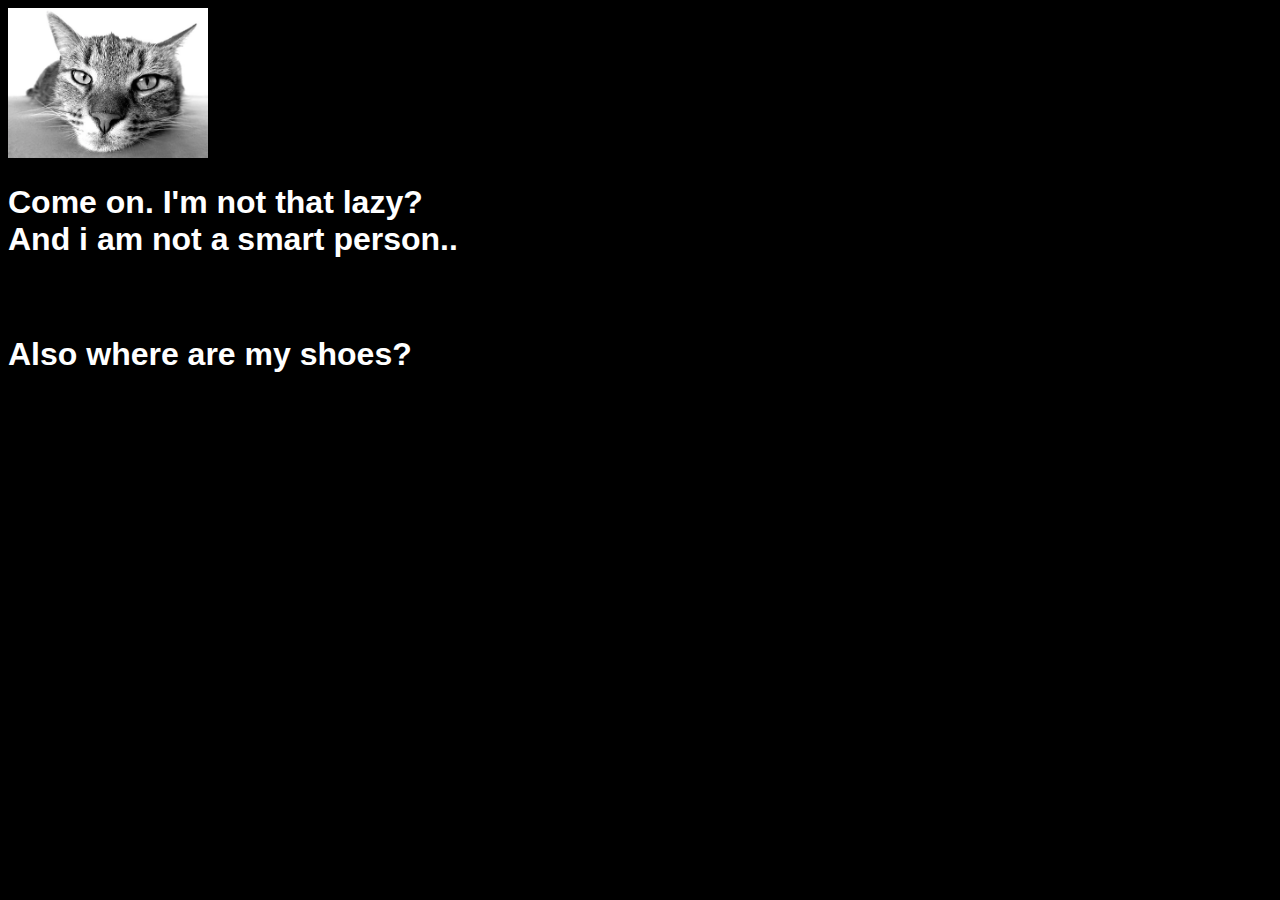
==== index.html @ ad0cf17d "a" ====
<!DOCTYPE html>
<html>
    <head>
        <meta charset="utf-8">
        <meta http-equiv="X-UA-Compatible" content="IE=edge">
        <meta name="viewport" content="width=device-width, initial-scale=1">
        <meta name="title" content="Vonchyy..">
        <meta name="description" content="Bruh, thats very cool.">
        <meta name="image" content="chill.png">
        <link rel="stylesheet" href="style.css">
       <title>Home / Vonchyy</title>
    </head>
    <body>
        <img width="200" src="chill.png"> <h1 title="Why did u hover bruh.">
            Come on. I'm not that lazy? <br> And i am not a smart person..
        </h1>
        <br>
        <br>
        <h1>
            Also where are my shoes?
        </h1>
    </body>
</html>
---- style.css ----
body {
    background-color: black;
}

h1 {
    color: white;
    font-family: arial;
}
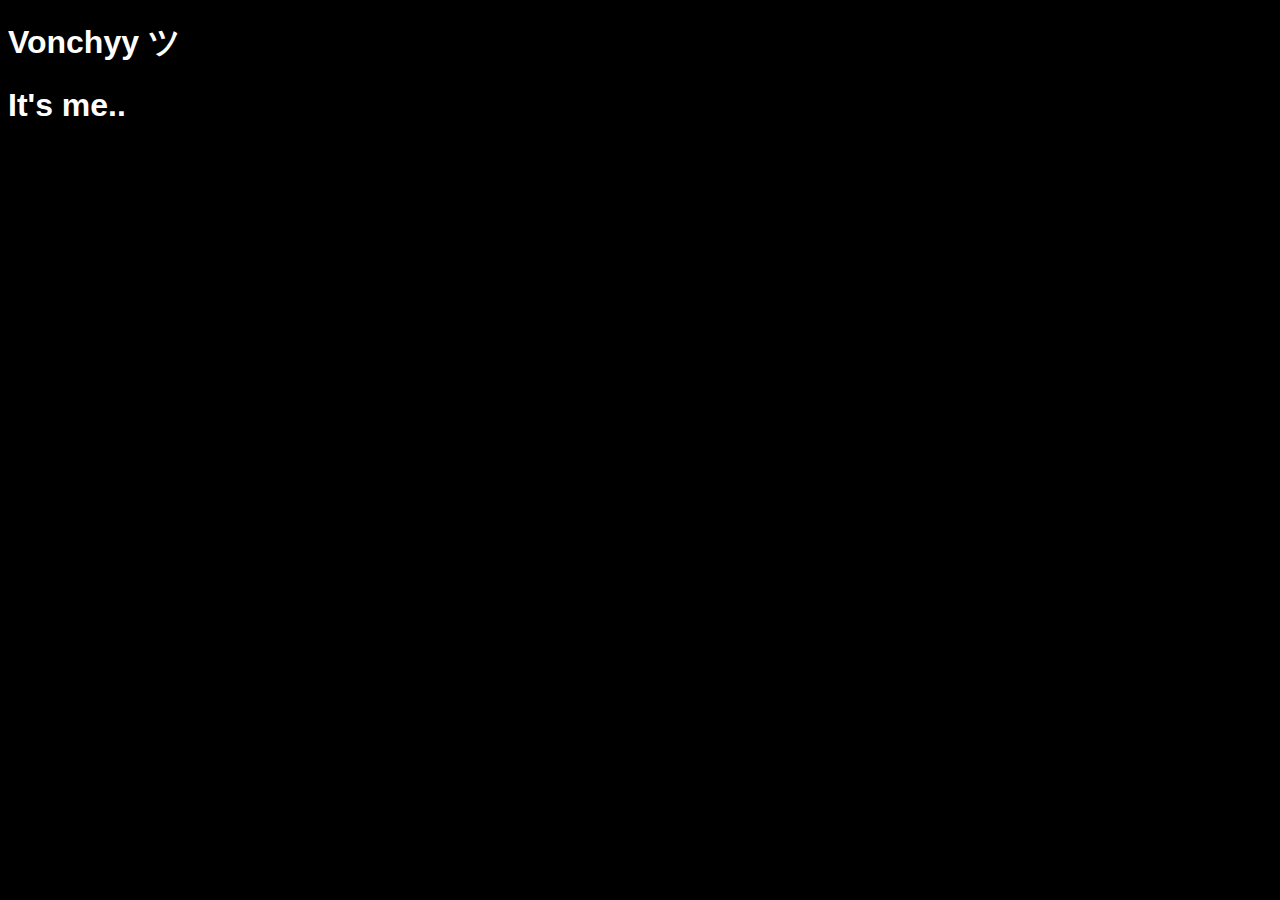
==== commit 54dbe021: "first commit" ====
--- a/index.html
+++ b/index.html
@@ -11,13 +11,7 @@
        <title>Home / Vonchyy</title>
     </head>
     <body>
-        <img width="200" src="chill.png"> <h1 title="Why did u hover bruh.">
-            Come on. I'm not that lazy? <br> And i am not a smart person..
-        </h1>
-        <br>
-        <br>
-        <h1>
-            Also where are my shoes?
-        </h1>
+        <h1 class="top">Vonchyy ツ</h1>
+        <h1 class="top-about">It's me..</h1>
     </body>
 </html>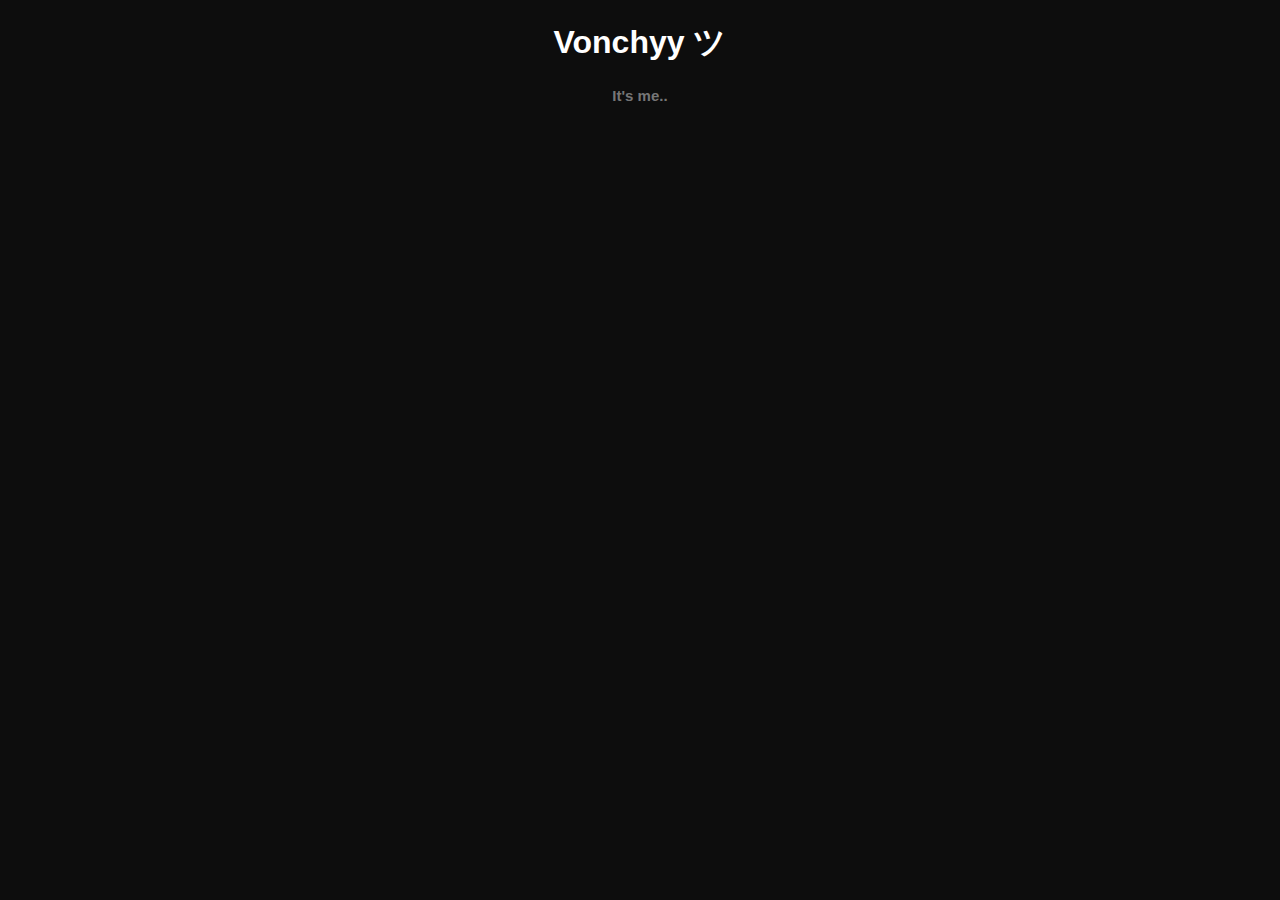
==== commit 826778b7: "first commit" ====
--- a/index.html
+++ b/index.html
@@ -4,8 +4,8 @@
         <meta charset="utf-8">
         <meta http-equiv="X-UA-Compatible" content="IE=edge">
         <meta name="viewport" content="width=device-width, initial-scale=1">
-        <meta name="title" content="Vonchyy..">
-        <meta name="description" content="Bruh, thats very cool.">
+        <meta name="title" content=" 🎃 Vonchyy!">
+        <meta name="description" content="Spooky..">
         <meta name="image" content="chill.png">
         <link rel="stylesheet" href="style.css">
        <title>Home / Vonchyy</title>
--- a/style.css
+++ b/style.css
@@ -1,8 +1,18 @@
 body {
-    background-color: black;
+    background-color: rgb(13, 13, 13);
+
 }
 
-h1 {
+.top {
+    text-align: center;
     color: white;
     font-family: arial;
+}
+
+.top-about {
+    text-align: center;
+    color: rgba(199, 199, 199, 0.582);
+    font-family: arial;
+    font-size: 15px;
+    height: 200px;
 }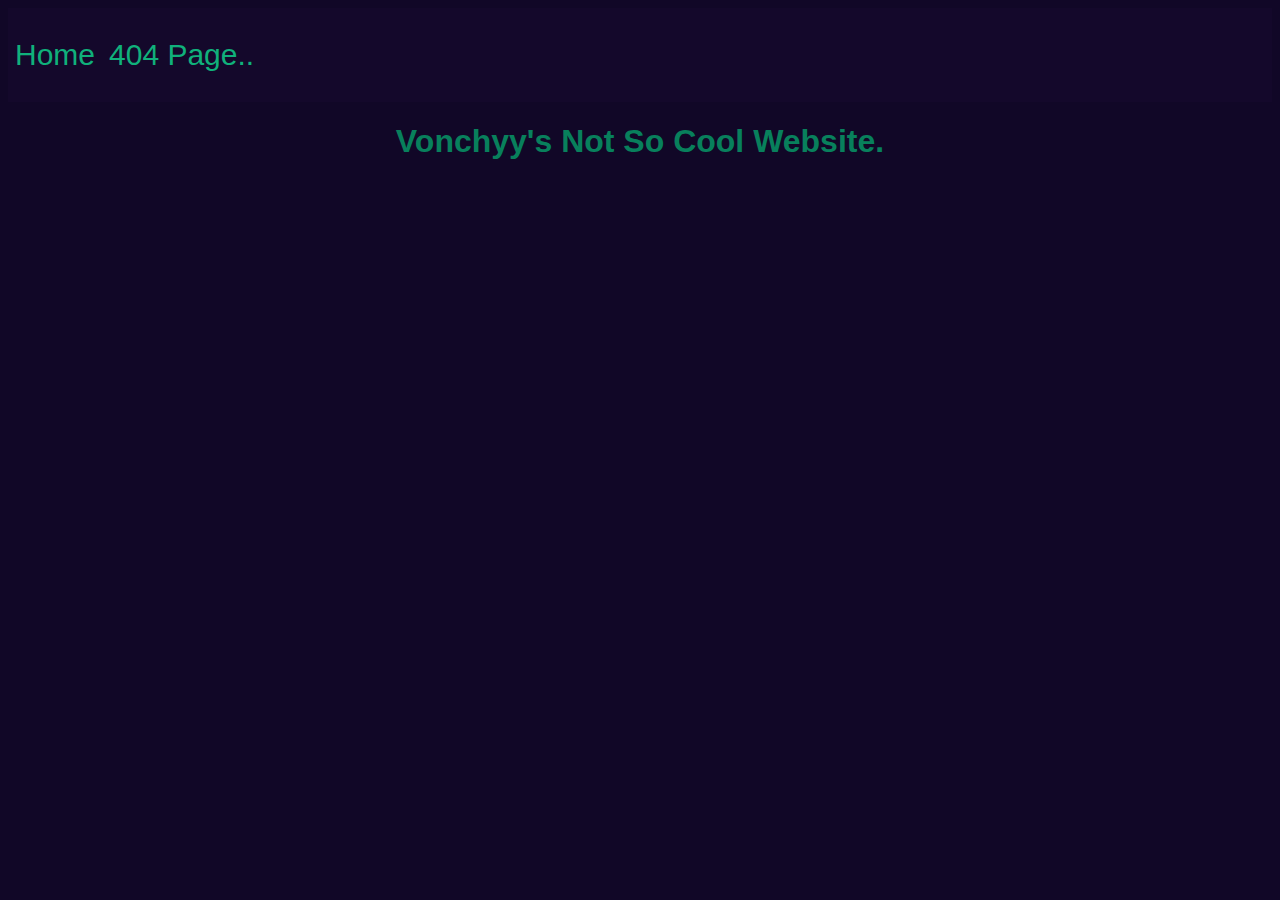
==== commit 2956c735: "first commit" ====
--- a/index.html
+++ b/index.html
@@ -4,14 +4,28 @@
         <meta charset="utf-8">
         <meta http-equiv="X-UA-Compatible" content="IE=edge">
         <meta name="viewport" content="width=device-width, initial-scale=1">
-        <meta name="title" content=" 🎃 Vonchyy!">
-        <meta name="description" content="Spooky..">
-        <meta name="image" content="chill.png">
+        <meta name="title" content=" 🎃 Vonchyy's Hub!">
+        <meta name="description" content="Vonchyy's Hub is to showcase some stuff that were made by Vonchyy!">
+        <meta type="image" href="./Media/chill.png">
         <link rel="stylesheet" href="style.css">
+        <link rel="stylesheet" href="style2.css">
        <title>Home / Vonchyy</title>
+       <link rel="shortcut icon" href="./Favicon/favicon.ico" type="image/x-icon" /> 
     </head>
     <body>
-        <h1 class="top">Vonchyy ツ</h1>
-        <h1 class="top-about">It's me..</h1>
+
+        <div class="topnav">
+    
+        <p class="btns">
+         <a href="./404.html" title="Coming Soon!"> 
+          404 Page..
+        </a>
+         <a href="./index.html"> 
+          Home
+        </a>
+        </p>
+        </div>
+
+        <h1 class="top"> Vonchyy's Not So Cool Website. </h1>
     </body>
 </html>--- a/style.css
+++ b/style.css
@@ -1,18 +1,14 @@
 body {
-    background-color: rgb(13, 13, 13);
+    background-color: rgb(17, 7, 39);
 
 }
 
 .top {
     text-align: center;
-    color: white;
     font-family: arial;
+    color: rgb(8, 128, 92);
 }
 
-.top-about {
-    text-align: center;
-    color: rgba(199, 199, 199, 0.582);
-    font-family: arial;
-    font-size: 15px;
-    height: 200px;
+.top:hover {
+ color: rgba(23, 189, 139, 0.432);
 }--- a/style2.css
+++ b/style2.css
@@ -0,0 +1,30 @@
+.topnav {
+    background-color: rgba(47, 13, 78, 0.123);
+    overflow: hidden;
+    margin: 0;
+    padding: 0;
+    list-style-type: none;
+    size: 2px;
+  }
+
+.topnav .btns {
+    font-size: 30px;
+    float: left;
+    color: #00ffaa;
+    text-align: center;
+    font-family: arial;
+}
+
+.topnav a {
+    padding: 0px 7px;
+    font-size: 30px;
+    float: right;
+    color: #10b17b;
+    font-family: arial;
+    text-decoration: none;
+}
+
+.topnav a:hover {
+    text-decoration-color: #d4d4d4;
+    text-decoration: underline;
+}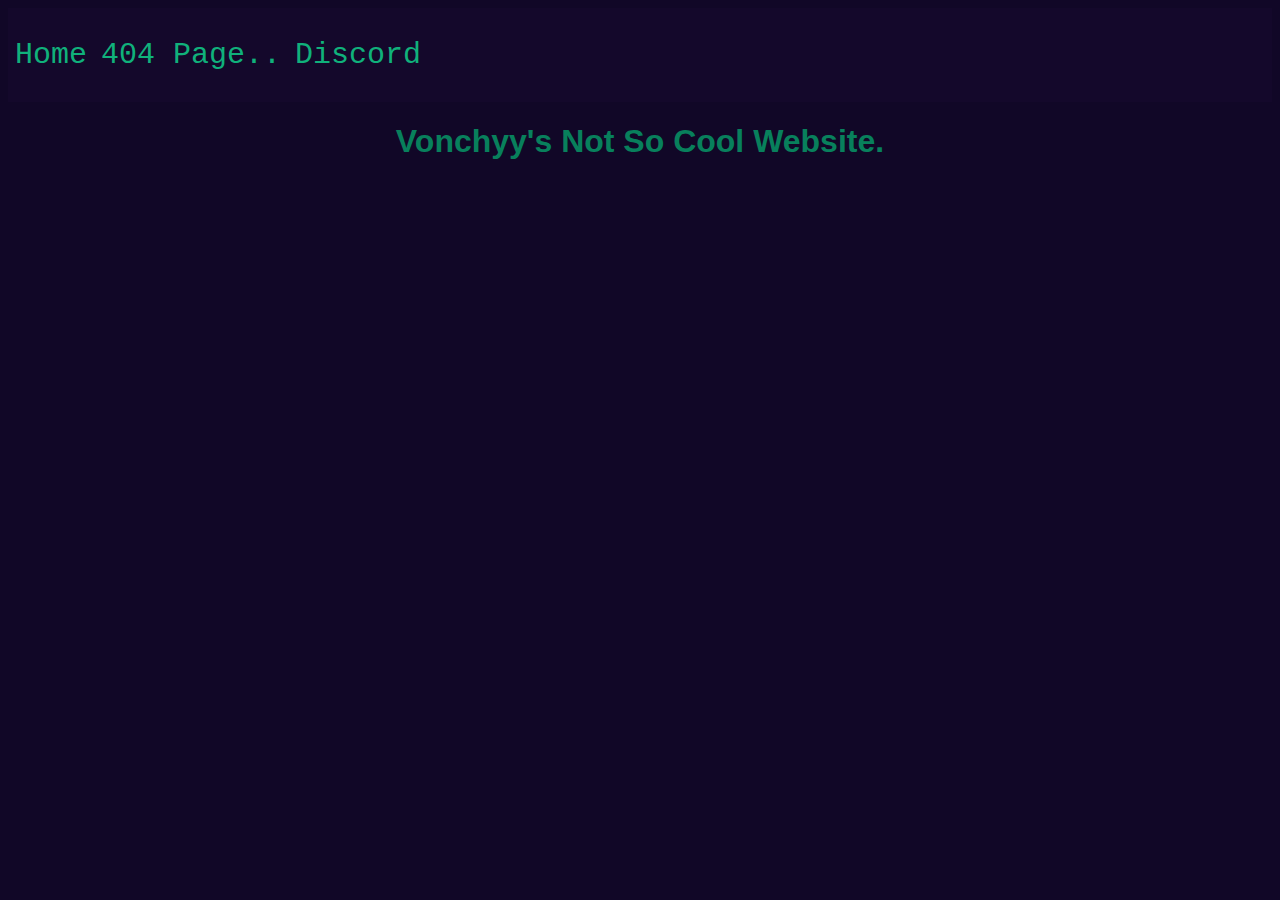
==== commit 6e21808f: "a" ====
--- a/index.html
+++ b/index.html
@@ -17,10 +17,13 @@
         <div class="topnav">
     
         <p class="btns">
-         <a href="./404.html" title="Coming Soon!"> 
+            <a href="https://discord.gg/qenuqCa" title="discord xd"> 
+                Discord
+              </a>
+         <a href="./404.html" title="Haha 404 Go Brrrrrrrrrrrrrrrrrr!"> 
           404 Page..
         </a>
-         <a href="./index.html"> 
+         <a href="./index.html" title="Home? HOME?"> 
           Home
         </a>
         </p>
--- a/style2.css
+++ b/style2.css
@@ -20,11 +20,10 @@
     font-size: 30px;
     float: right;
     color: #10b17b;
-    font-family: arial;
+    font-family: courier;
     text-decoration: none;
 }
 
 .topnav a:hover {
-    text-decoration-color: #d4d4d4;
-    text-decoration: underline;
+    color: #0e8d63;
 }